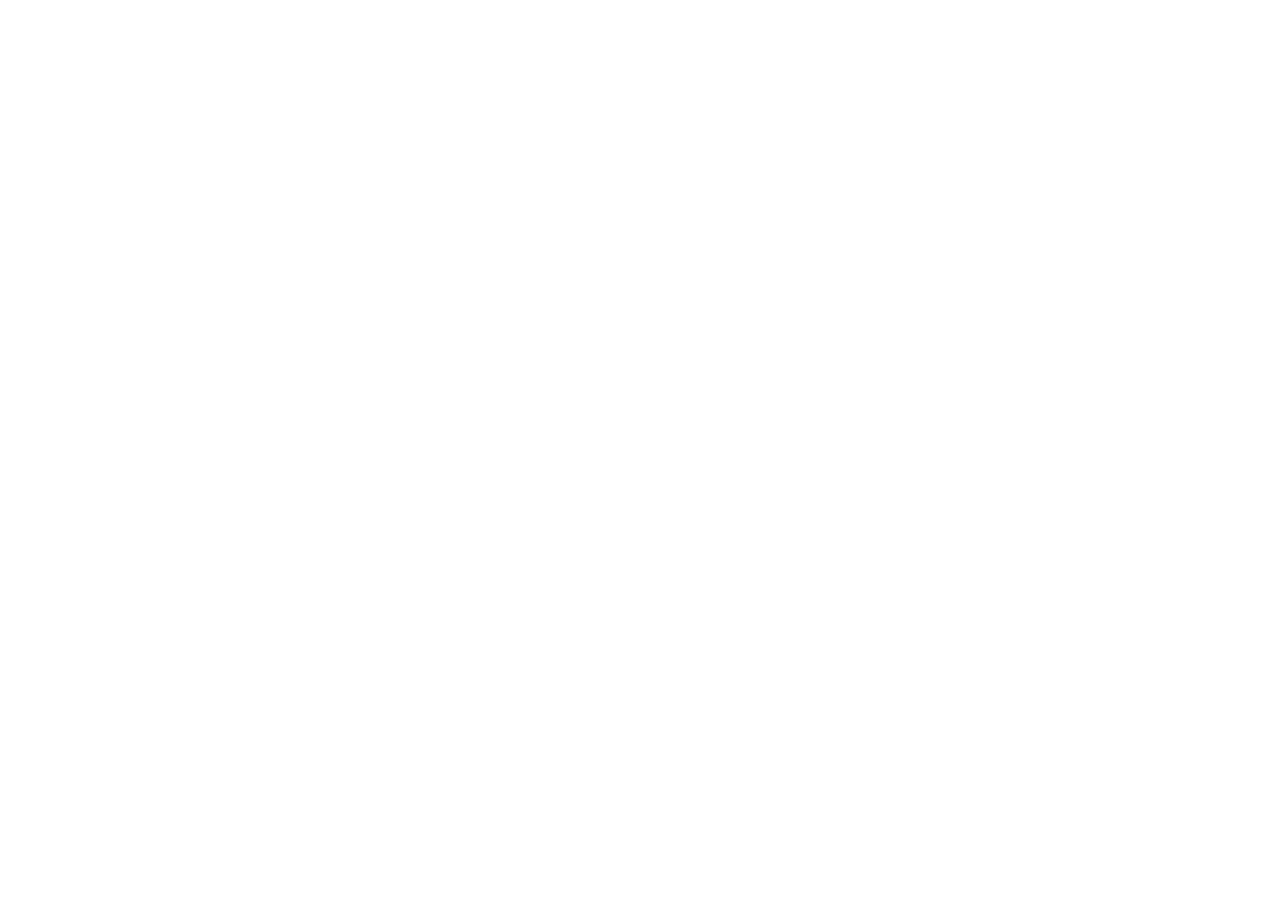
==== index.html @ 2706c294 "start_up" ====
<!DOCTYPE html>
<html lang="en" ng-app="acs">
    <head>
        <meta charset="utf-8">
        <meta name="viewport" content="width=device-width, initial-scale=1.0, maximum-scale=1.0, user-scalable=no">
        <title>AngularJS CodeIgniter Seed</title>
        <link href="//cdnjs.cloudflare.com/ajax/libs/jqueryui/1.10.0/css/smoothness/jquery-ui-1.10.0.custom.min.css" rel="stylesheet">
        <link href="//cdnjs.cloudflare.com/ajax/libs/twitter-bootstrap/3.1.1/css/bootstrap.min.css" rel="stylesheet">
        <link href="//cdnjs.cloudflare.com/ajax/libs/font-awesome/4.3.0/css/font-awesome.min.css" rel="stylesheet">
        <link href="//cdnjs.cloudflare.com/ajax/libs/ng-table/0.3.3/ng-table.min.css" rel="stylesheet">
        <link href="//cdnjs.cloudflare.com/ajax/libs/bootstrap-select/1.6.3/css/bootstrap-select.min.css" rel="stylesheet">
        <link href="//cdnjs.cloudflare.com/ajax/libs/ladda-bootstrap/0.9.4/ladda-themeless.min.css" rel="stylesheet">
        <link href="css/application.css" rel="stylesheet">
    </head>
    <body>
        <div class="container" ng-controller="root" ng-init="init()">
            <div class="navigation" ng-controller="navigation" ng-include="navigation()"></div>
            <div class="view" ng-view></div>
        </div>
        <script src="//cdnjs.cloudflare.com/ajax/libs/lodash.js/3.1.0/lodash.min.js"></script>
        <script src="//cdnjs.cloudflare.com/ajax/libs/jquery/2.0.3/jquery.min.js"></script>
        <script src="//cdnjs.cloudflare.com/ajax/libs/jqueryui/1.10.0/jquery-ui.min.js"></script>
        <script src="//cdnjs.cloudflare.com/ajax/libs/twitter-bootstrap/3.1.1/js/bootstrap.min.js"></script>
        <script src="//cdnjs.cloudflare.com/ajax/libs/store.js/1.3.14/store.min.js"></script>
        <script src="//cdnjs.cloudflare.com/ajax/libs/moment.js/2.9.0/moment.min.js"></script>
        <script src="//cdnjs.cloudflare.com/ajax/libs/odometer.js/0.4.6/odometer.min.js"></script>
        <script src="//cdnjs.cloudflare.com/ajax/libs/angular.js/1.2.16/angular.min.js"></script>
        <script src="//cdnjs.cloudflare.com/ajax/libs/angular.js/1.2.16/angular-route.min.js"></script>        
        <script src="//cdnjs.cloudflare.com/ajax/libs/angular-ui/0.4.0/angular-ui.min.js"></script>
        <script src="//cdnjs.cloudflare.com/ajax/libs/angular-ui-bootstrap/0.10.0/ui-bootstrap-tpls.min.js"></script>
        <script src="//cdnjs.cloudflare.com/ajax/libs/ng-table/0.3.3/ng-table.min.js"></script>
        <script src="//cdnjs.cloudflare.com/ajax/libs/bootstrap-select/1.6.3/js/bootstrap-select.min.js"></script>
        <script src="//cdnjs.cloudflare.com/ajax/libs/ladda-bootstrap/0.9.4/spin.min.js"></script>
        <script src="//cdnjs.cloudflare.com/ajax/libs/ladda-bootstrap/0.9.4/ladda.min.js"></script>
        <script src="locales/en-US.js"></script>
        <script src="js/application.js"></script>
        <script src="js/services.js"></script>
        <script src="js/controllers.js"></script>
        <script src="js/filters.js"></script>
        <script src="js/directives.js"></script>
    </body>
</html>
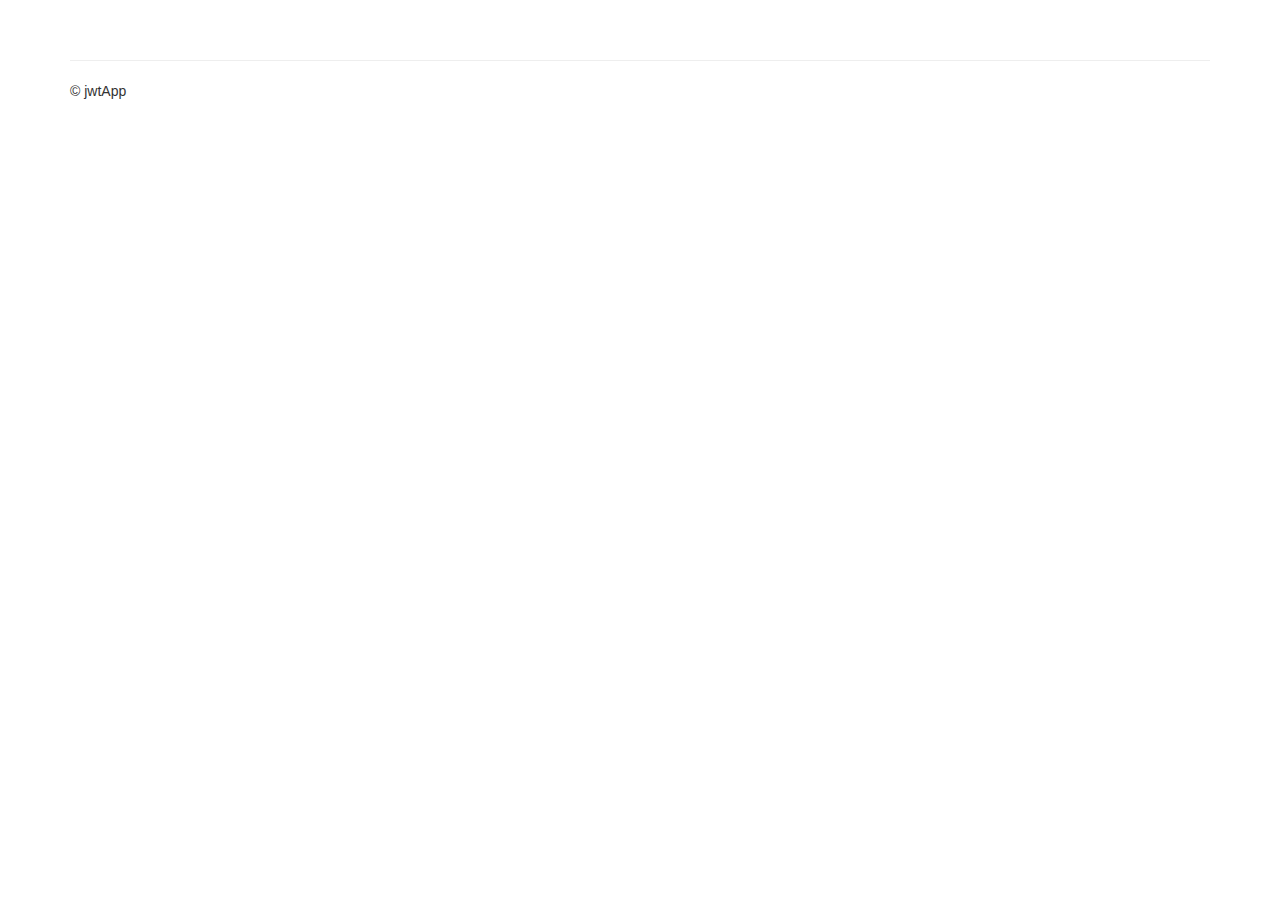
==== commit 035b9ba1: "sp call" ====
--- a/index.html
+++ b/index.html
@@ -1,42 +1,53 @@
 <!DOCTYPE html>
-<html lang="en" ng-app="acs">
-    <head>
-        <meta charset="utf-8">
-        <meta name="viewport" content="width=device-width, initial-scale=1.0, maximum-scale=1.0, user-scalable=no">
-        <title>AngularJS CodeIgniter Seed</title>
-        <link href="//cdnjs.cloudflare.com/ajax/libs/jqueryui/1.10.0/css/smoothness/jquery-ui-1.10.0.custom.min.css" rel="stylesheet">
-        <link href="//cdnjs.cloudflare.com/ajax/libs/twitter-bootstrap/3.1.1/css/bootstrap.min.css" rel="stylesheet">
-        <link href="//cdnjs.cloudflare.com/ajax/libs/font-awesome/4.3.0/css/font-awesome.min.css" rel="stylesheet">
-        <link href="//cdnjs.cloudflare.com/ajax/libs/ng-table/0.3.3/ng-table.min.css" rel="stylesheet">
-        <link href="//cdnjs.cloudflare.com/ajax/libs/bootstrap-select/1.6.3/css/bootstrap-select.min.css" rel="stylesheet">
-        <link href="//cdnjs.cloudflare.com/ajax/libs/ladda-bootstrap/0.9.4/ladda-themeless.min.css" rel="stylesheet">
-        <link href="css/application.css" rel="stylesheet">
-    </head>
-    <body>
-        <div class="container" ng-controller="root" ng-init="init()">
-            <div class="navigation" ng-controller="navigation" ng-include="navigation()"></div>
-            <div class="view" ng-view></div>
-        </div>
-        <script src="//cdnjs.cloudflare.com/ajax/libs/lodash.js/3.1.0/lodash.min.js"></script>
-        <script src="//cdnjs.cloudflare.com/ajax/libs/jquery/2.0.3/jquery.min.js"></script>
-        <script src="//cdnjs.cloudflare.com/ajax/libs/jqueryui/1.10.0/jquery-ui.min.js"></script>
-        <script src="//cdnjs.cloudflare.com/ajax/libs/twitter-bootstrap/3.1.1/js/bootstrap.min.js"></script>
-        <script src="//cdnjs.cloudflare.com/ajax/libs/store.js/1.3.14/store.min.js"></script>
-        <script src="//cdnjs.cloudflare.com/ajax/libs/moment.js/2.9.0/moment.min.js"></script>
-        <script src="//cdnjs.cloudflare.com/ajax/libs/odometer.js/0.4.6/odometer.min.js"></script>
-        <script src="//cdnjs.cloudflare.com/ajax/libs/angular.js/1.2.16/angular.min.js"></script>
-        <script src="//cdnjs.cloudflare.com/ajax/libs/angular.js/1.2.16/angular-route.min.js"></script>        
-        <script src="//cdnjs.cloudflare.com/ajax/libs/angular-ui/0.4.0/angular-ui.min.js"></script>
-        <script src="//cdnjs.cloudflare.com/ajax/libs/angular-ui-bootstrap/0.10.0/ui-bootstrap-tpls.min.js"></script>
-        <script src="//cdnjs.cloudflare.com/ajax/libs/ng-table/0.3.3/ng-table.min.js"></script>
-        <script src="//cdnjs.cloudflare.com/ajax/libs/bootstrap-select/1.6.3/js/bootstrap-select.min.js"></script>
-        <script src="//cdnjs.cloudflare.com/ajax/libs/ladda-bootstrap/0.9.4/spin.min.js"></script>
-        <script src="//cdnjs.cloudflare.com/ajax/libs/ladda-bootstrap/0.9.4/ladda.min.js"></script>
-        <script src="locales/en-US.js"></script>
-        <script src="js/application.js"></script>
-        <script src="js/services.js"></script>
-        <script src="js/controllers.js"></script>
-        <script src="js/filters.js"></script>
-        <script src="js/directives.js"></script>
-    </body>
-</html>+<html>
+<head>
+    <meta charset="utf-8" />
+	<meta name="viewport" content="width=device-width, initial-scale=1.0, maximum-scale=1.0, user-scalable=no">    
+    <meta http-equiv="cache-control" content="max-age=0" />
+    <meta http-equiv="cache-control" content="no-cache" />
+    <meta http-equiv="expires" content="0" />
+    <meta http-equiv="expires" content="Tue, 01 Jan 1980 1:00:00 GMT" />
+    <meta http-equiv="pragma" content="no-cache" />
+    <title>jwtApp</title>
+    <link href="Content/css/bootstrap.min.css" rel="stylesheet" />
+    <link href="Content/css/site.css" rel="stylesheet" />
+    <link href="Content/css/loading-bar.css" rel="stylesheet" />
+    <link href="Content/css/font-awesome.min.css" rel="stylesheet" />
+    <link href="Content/css/social-buttons.css" rel="stylesheet" />
+	<link href="Scripts/jwt_ui/jwtComponents.css" rel="stylesheet" />
+   
+
+</head>
+<body>  
+	
+    <div class="container body-content">
+        <div ui-view></div>
+      
+        <hr />
+        <footer>
+            <p>&copy; jwtApp</p>
+        </footer>
+    </div>
+
+    <!--[if lt IE 10]><script src="Scripts/typedarray.js"></script><![endif]-->
+    <script src="Scripts/lib/traceur.js"></script>
+    <script src="Scripts/lib/jquery.min.js"></script>   
+
+    <script src="Scripts/lib/angular.min.js"></script>
+    <script src="Scripts/lib/angular-animate.min.js"></script>
+    <script src="Scripts/lib/angular-resource.min.js"></script>    
+    <script src="Scripts/lib/angular-ui-router.min.js"></script> 
+        
+    <script type="module" src="Scripts/appStarter.js"></script>
+
+    <script src="Scripts/lib/angular-local-storage.min.js"></script>
+    <script src="Scripts/lib/loading-bar.min.js"></script>    
+	<script src="Scripts/lib/jquery.sparkline.js"></script> 
+	<script src="Scripts/lib/bootstrap.min.js"></script> 
+
+   <script src="Scripts/lib/react.min.js"></script>
+   <script src="Scripts/lib/d3.min.js"></script>
+   
+   <script src="Scripts/lib/jquery.form.js"></script>
+</body>
+</html>
--- a/Content/css/site.css
+++ b/Content/css/site.css
@@ -0,0 +1,88 @@
+﻿@import '../components.css';
+html {
+    position: relative;
+    min-height: 100%;
+}
+
+body {
+    /* Margin bottom by footer height */
+    margin-bottom: 60px;
+      padding-top: 40px;
+  xpadding-bottom: 10px;
+}
+
+
+
+#footer {
+    position: absolute;
+    bottom: 0;
+    width: 100%;
+    /* Set the fixed height of the footer here */
+    height: 60px;
+    background-color: #f5f5f5;
+}
+
+.text-muted {
+    margin: 20px 0;
+}
+
+.form-login {
+    max-width: 330px;
+    padding: 0px 15px 5px 15px;
+    margin: 0 auto;
+}
+
+    .form-login .form-login-heading {
+        margin-bottom: 10px;
+    }
+
+    .form-login .form-control {
+        position: relative;
+        height: auto;
+        -webkit-box-sizing: border-box;
+        -moz-box-sizing: border-box;
+        box-sizing: border-box;
+        padding: 10px;
+        font-size: 16px;
+    }
+
+        .form-login .form-control:focus {
+            z-index: 2;
+        }
+
+    .form-login input[type="password"] {
+        margin-top:5px;
+        margin-bottom: 5px;
+        border-top-left-radius: 0;
+        border-top-right-radius: 0;
+    }
+  .overlay {
+  position: fixed;
+  top: 0;
+  left: 0;
+  height: 100%;
+  width: 100%;
+  z-index: 1000;
+  display:none;
+  background-color: rgba(0,0,0,0.01);
+}
+.jwt-spinner {
+    /* some styles to position the modal at the center of the page */
+    position: fixed;
+    top: 50%;
+    left: 50%;
+    width: 200px;
+    line-height: 100px;
+    height: 100px;
+    margin-left: -150px;
+    margin-top: -100px;   
+    text-align: center;   
+    z-index: 1001;
+    background-color:silver;
+}
+ .form-horizontal .control-label{
+        padding-top: 7px;
+    }
+ .not-auth{
+     margin-top:10px;
+ }--- a/Content/css/loading-bar.css
+++ b/Content/css/loading-bar.css
@@ -0,0 +1,108 @@
+/*! 
+ * angular-loading-bar v0.3.0
+ * https://chieffancypants.github.io/angular-loading-bar
+ * Copyright (c) 2014 Wes Cruver
+ * License: MIT
+ */
+
+/* Make clicks pass-through */
+#loading-bar,
+#loading-bar-spinner {
+  pointer-events: none;
+  -webkit-pointer-events: none;
+  -webkit-transition: 350ms linear all;
+  -moz-transition: 350ms linear all;
+  -o-transition: 350ms linear all;
+  transition: 350ms linear all; 
+}
+
+#loading-bar.ng-enter,
+#loading-bar.ng-leave.ng-leave-active,
+#loading-bar-spinner.ng-enter,
+#loading-bar-spinner.ng-leave.ng-leave-active {
+  opacity: 0;
+}
+
+#loading-bar.ng-enter.ng-enter-active,
+#loading-bar.ng-leave,
+#loading-bar-spinner.ng-enter.ng-enter-active,
+#loading-bar-spinner.ng-leave {
+  opacity: 1;
+}
+
+#loading-bar .bar {
+  -webkit-transition: width 350ms;
+  -moz-transition: width 350ms;
+  -o-transition: width 350ms;
+  transition: width 350ms;
+
+  background: #4e4a4a;
+  position: fixed;
+  z-index: 2000;
+  top: 0;
+  left: 0;
+  width: 100%;
+  height: 4px;
+}
+
+/* Fancy blur effect */
+#loading-bar .peg {
+  display: block;
+  position: absolute;
+  right: 0px;
+  width: 100px;
+  height: 100%;
+  box-shadow: 0 0 10px #4e4a4a, 0 0 5px #4e4a4a;
+  opacity: 1.0;
+
+  -webkit-transform: rotate(3deg) translate(0px, -4px);
+  -moz-transform: rotate(3deg) translate(0px, -4px);
+  -ms-transform: rotate(3deg) translate(0px, -4px);
+  -o-transform: rotate(3deg) translate(0px, -4px);
+  transform: rotate(3deg) translate(0px, -4px);
+}
+
+#loading-bar-spinner {
+  display: block;
+  position: fixed;
+  z-index: 100;
+  top: 10px;
+  left: 10px;
+}
+
+#loading-bar-spinner .spinner-icon {
+  width: 14px;
+  height: 14px;
+
+  border:  solid 2px transparent;
+  border-top-color:  #4e4a4a;
+  border-left-color: #4e4a4a;
+  border-radius: 10px;
+
+  -webkit-animation: loading-bar-spinner 400ms linear infinite;
+  -moz-animation:    loading-bar-spinner 400ms linear infinite;
+  -ms-animation:     loading-bar-spinner 400ms linear infinite;
+  -o-animation:      loading-bar-spinner 400ms linear infinite;
+  animation:         loading-bar-spinner 400ms linear infinite;
+}
+
+@-webkit-keyframes loading-bar-spinner {
+  0%   { -webkit-transform: rotate(0deg);   transform: rotate(0deg); }
+  100% { -webkit-transform: rotate(360deg); transform: rotate(360deg); }
+}
+@-moz-keyframes loading-bar-spinner {
+  0%   { -moz-transform: rotate(0deg);   transform: rotate(0deg); }
+  100% { -moz-transform: rotate(360deg); transform: rotate(360deg); }
+}
+@-o-keyframes loading-bar-spinner {
+  0%   { -o-transform: rotate(0deg);   transform: rotate(0deg); }
+  100% { -o-transform: rotate(360deg); transform: rotate(360deg); }
+}
+@-ms-keyframes loading-bar-spinner {
+  0%   { -ms-transform: rotate(0deg);   transform: rotate(0deg); }
+  100% { -ms-transform: rotate(360deg); transform: rotate(360deg); }
+}
+@keyframes loading-bar-spinner {
+  0%   { transform: rotate(0deg);   transform: rotate(0deg); }
+  100% { transform: rotate(360deg); transform: rotate(360deg); }
+}
--- a/Content/css/social-buttons.css
+++ b/Content/css/social-buttons.css
@@ -0,0 +1,700 @@
+/*!
+ * Social Buttons for Twitter Bootstrap v1.0.0
+ *
+ * Copyright 2013 Adam Neumann
+ * Licensed under the Apache License v2.0
+ * http://www.apache.org/licenses/LICENSE-2.0
+ */
+
+.btn-facebook {
+  color: #ffffff;
+  text-shadow: 0 -1px 0 rgba(0, 0, 0, 0.25);
+  background-color: #2b4b90;
+  *background-color: #133783;
+  background-image: -moz-linear-gradient(top, #3b5998, #133783);
+  background-image: -webkit-gradient(linear, 0 0, 0 100%, from(#3b5998), to(#133783));
+  background-image: -webkit-linear-gradient(top, #3b5998, #133783);
+  background-image: -o-linear-gradient(top, #3b5998, #133783);
+  background-image: linear-gradient(to bottom, #3b5998, #133783);
+  background-repeat: repeat-x;
+  border-color: #133783 #133783 #091b40;
+  border-color: rgba(0, 0, 0, 0.1) rgba(0, 0, 0, 0.1) rgba(0, 0, 0, 0.25);
+  filter: progid:DXImageTransform.Microsoft.gradient(startColorstr='#ff3b5998', endColorstr='#ff133783', GradientType=0);
+  filter: progid:DXImageTransform.Microsoft.gradient(enabled=false);
+}
+
+.btn-facebook:hover,
+.btn-facebook:focus,
+.btn-facebook:active,
+.btn-facebook.active,
+.btn-facebook.disabled,
+.btn-facebook[disabled] {
+  color: #ffffff;
+  background-color: #133783;
+  *background-color: #102e6d;
+}
+
+.btn-facebook:active,
+.btn-facebook.active {
+  background-color: #0d2456 \9;
+}
+
+.btn-twitter {
+  color: #ffffff;
+  text-shadow: 0 -1px 0 rgba(0, 0, 0, 0.25);
+  background-color: #1c95d0;
+  *background-color: #0271bf;
+  background-image: -moz-linear-gradient(top, #2daddc, #0271bf);
+  background-image: -webkit-gradient(linear, 0 0, 0 100%, from(#2daddc), to(#0271bf));
+  background-image: -webkit-linear-gradient(top, #2daddc, #0271bf);
+  background-image: -o-linear-gradient(top, #2daddc, #0271bf);
+  background-image: linear-gradient(to bottom, #2daddc, #0271bf);
+  background-repeat: repeat-x;
+  border-color: #0271bf #0271bf #014473;
+  border-color: rgba(0, 0, 0, 0.1) rgba(0, 0, 0, 0.1) rgba(0, 0, 0, 0.25);
+  filter: progid:DXImageTransform.Microsoft.gradient(startColorstr='#ff2daddc', endColorstr='#ff0271bf', GradientType=0);
+  filter: progid:DXImageTransform.Microsoft.gradient(enabled=false);
+}
+
+.btn-twitter:hover,
+.btn-twitter:focus,
+.btn-twitter:active,
+.btn-twitter.active,
+.btn-twitter.disabled,
+.btn-twitter[disabled] {
+  color: #ffffff;
+  background-color: #0271bf;
+  *background-color: #0262a6;
+}
+
+.btn-twitter:active,
+.btn-twitter.active {
+  background-color: #01538d \9;
+}
+
+.btn-github {
+  color: #000000;
+  text-shadow: 0 0.7px 0 rgba(0, 0, 0, 0.1);
+  background-color: #f2f2f2;
+  *background-color: #e6e6e6;
+  background-image: -moz-linear-gradient(top, #fafafa, #e6e6e6);
+  background-image: -webkit-gradient(linear, 0 0, 0 100%, from(#fafafa), to(#e6e6e6));
+  background-image: -webkit-linear-gradient(top, #fafafa, #e6e6e6);
+  background-image: -o-linear-gradient(top, #fafafa, #e6e6e6);
+  background-image: linear-gradient(to bottom, #fafafa, #e6e6e6);
+  background-repeat: repeat-x;
+  border-color: #e6e6e6 #e6e6e6 #c0c0c0;
+  border-color: rgba(0, 0, 0, 0.1) rgba(0, 0, 0, 0.1) rgba(0, 0, 0, 0.25);
+  filter: progid:DXImageTransform.Microsoft.gradient(startColorstr='#fffafafa', endColorstr='#ffe6e6e6', GradientType=0);
+  filter: progid:DXImageTransform.Microsoft.gradient(enabled=false);
+}
+
+.btn-github:hover,
+.btn-github:focus,
+.btn-github:active,
+.btn-github.active,
+.btn-github.disabled,
+.btn-github[disabled] {
+  color: #000000;
+  background-color: #e6e6e6;
+  *background-color: #d9d9d9;
+}
+
+.btn-github:active,
+.btn-github.active {
+  background-color: #cdcdcd \9;
+}
+
+.btn-pinterest {
+  color: #ffffff;
+  text-shadow: 0 -1px 0 rgba(0, 0, 0, 0.25);
+  background-color: #c51e25;
+  *background-color: #ab171e;
+  background-image: -moz-linear-gradient(top, #d62229, #ab171e);
+  background-image: -webkit-gradient(linear, 0 0, 0 100%, from(#d62229), to(#ab171e));
+  background-image: -webkit-linear-gradient(top, #d62229, #ab171e);
+  background-image: -o-linear-gradient(top, #d62229, #ab171e);
+  background-image: linear-gradient(to bottom, #d62229, #ab171e);
+  background-repeat: repeat-x;
+  border-color: #ab171e #ab171e #680e12;
+  border-color: rgba(0, 0, 0, 0.1) rgba(0, 0, 0, 0.1) rgba(0, 0, 0, 0.25);
+  filter: progid:DXImageTransform.Microsoft.gradient(startColorstr='#ffd62229', endColorstr='#ffab171e', GradientType=0);
+  filter: progid:DXImageTransform.Microsoft.gradient(enabled=false);
+}
+
+.btn-pinterest:hover,
+.btn-pinterest:focus,
+.btn-pinterest:active,
+.btn-pinterest.active,
+.btn-pinterest.disabled,
+.btn-pinterest[disabled] {
+  color: #ffffff;
+  background-color: #ab171e;
+  *background-color: #95141a;
+}
+
+.btn-pinterest:active,
+.btn-pinterest.active {
+  background-color: #7e1116 \9;
+}
+
+.btn-linkedin {
+  color: #ffffff;
+  text-shadow: 0 -1px 0 rgba(0, 0, 0, 0.25);
+  background-color: #60a9ce;
+  *background-color: #4393bb;
+  background-image: -moz-linear-gradient(top, #73b8db, #4393bb);
+  background-image: -webkit-gradient(linear, 0 0, 0 100%, from(#73b8db), to(#4393bb));
+  background-image: -webkit-linear-gradient(top, #73b8db, #4393bb);
+  background-image: -o-linear-gradient(top, #73b8db, #4393bb);
+  background-image: linear-gradient(to bottom, #73b8db, #4393bb);
+  background-repeat: repeat-x;
+  border-color: #4393bb #4393bb #2f6783;
+  border-color: rgba(0, 0, 0, 0.1) rgba(0, 0, 0, 0.1) rgba(0, 0, 0, 0.25);
+  filter: progid:DXImageTransform.Microsoft.gradient(startColorstr='#ff73b8db', endColorstr='#ff4393bb', GradientType=0);
+  filter: progid:DXImageTransform.Microsoft.gradient(enabled=false);
+}
+
+.btn-linkedin:hover,
+.btn-linkedin:focus,
+.btn-linkedin:active,
+.btn-linkedin.active,
+.btn-linkedin.disabled,
+.btn-linkedin[disabled] {
+  color: #ffffff;
+  background-color: #4393bb;
+  *background-color: #3c84a8;
+}
+
+.btn-linkedin:active,
+.btn-linkedin.active {
+  background-color: #367595 \9;
+}
+
+.btn-google-plus {
+  color: #ffffff;
+  text-shadow: 0 -1px 0 rgba(0, 0, 0, 0.25);
+  background-color: #d34332;
+  *background-color: #c53727;
+  background-image: -moz-linear-gradient(top, #dd4b39, #c53727);
+  background-image: -webkit-gradient(linear, 0 0, 0 100%, from(#dd4b39), to(#c53727));
+  background-image: -webkit-linear-gradient(top, #dd4b39, #c53727);
+  background-image: -o-linear-gradient(top, #dd4b39, #c53727);
+  background-image: linear-gradient(to bottom, #dd4b39, #c53727);
+  background-repeat: repeat-x;
+  border-color: #c53727 #c53727 #85251a;
+  border-color: rgba(0, 0, 0, 0.1) rgba(0, 0, 0, 0.1) rgba(0, 0, 0, 0.25);
+  filter: progid:DXImageTransform.Microsoft.gradient(startColorstr='#ffdd4b39', endColorstr='#ffc53727', GradientType=0);
+  filter: progid:DXImageTransform.Microsoft.gradient(enabled=false);
+}
+
+.btn-google-plus:hover,
+.btn-google-plus:focus,
+.btn-google-plus:active,
+.btn-google-plus.active,
+.btn-google-plus.disabled,
+.btn-google-plus[disabled] {
+  color: #ffffff;
+  background-color: #c53727;
+  *background-color: #b03123;
+}
+
+.btn-google-plus:active,
+.btn-google-plus.active {
+  background-color: #9a2b1f \9;
+}
+
+.btn-instagram {
+  color: #ffffff;
+  text-shadow: 0 -1px 0 rgba(0, 0, 0, 0.25);
+  background-color: #5c88ab;
+  *background-color: #3f729b;
+  background-image: -moz-linear-gradient(top, #6f97b6, #3f729b);
+  background-image: -webkit-gradient(linear, 0 0, 0 100%, from(#6f97b6), to(#3f729b));
+  background-image: -webkit-linear-gradient(top, #6f97b6, #3f729b);
+  background-image: -o-linear-gradient(top, #6f97b6, #3f729b);
+  background-image: linear-gradient(to bottom, #6f97b6, #3f729b);
+  background-repeat: repeat-x;
+  border-color: #3f729b #3f729b #294a65;
+  border-color: rgba(0, 0, 0, 0.1) rgba(0, 0, 0, 0.1) rgba(0, 0, 0, 0.25);
+  filter: progid:DXImageTransform.Microsoft.gradient(startColorstr='#ff6f97b6', endColorstr='#ff3f729b', GradientType=0);
+  filter: progid:DXImageTransform.Microsoft.gradient(enabled=false);
+}
+
+.btn-instagram:hover,
+.btn-instagram:focus,
+.btn-instagram:active,
+.btn-instagram.active,
+.btn-instagram.disabled,
+.btn-instagram[disabled] {
+  color: #ffffff;
+  background-color: #3f729b;
+  *background-color: #386589;
+}
+
+.btn-instagram:active,
+.btn-instagram.active {
+  background-color: #305777 \9;
+}
+
+.btn-dropbox {
+  color: #ffffff;
+  text-shadow: 0 -1px 0 rgba(0, 0, 0, 0.25);
+  background-color: #2e95e0;
+  *background-color: #2181cf;
+  background-image: -moz-linear-gradient(top, #37a3eb, #2181cf);
+  background-image: -webkit-gradient(linear, 0 0, 0 100%, from(#37a3eb), to(#2181cf));
+  background-image: -webkit-linear-gradient(top, #37a3eb, #2181cf);
+  background-image: -o-linear-gradient(top, #37a3eb, #2181cf);
+  background-image: linear-gradient(to bottom, #37a3eb, #2181cf);
+  background-repeat: repeat-x;
+  border-color: #2181cf #2181cf #16588d;
+  border-color: rgba(0, 0, 0, 0.1) rgba(0, 0, 0, 0.1) rgba(0, 0, 0, 0.25);
+  filter: progid:DXImageTransform.Microsoft.gradient(startColorstr='#ff37a3eb', endColorstr='#ff2181cf', GradientType=0);
+  filter: progid:DXImageTransform.Microsoft.gradient(enabled=false);
+}
+
+.btn-dropbox:hover,
+.btn-dropbox:focus,
+.btn-dropbox:active,
+.btn-dropbox.active,
+.btn-dropbox.disabled,
+.btn-dropbox[disabled] {
+  color: #ffffff;
+  background-color: #2181cf;
+  *background-color: #1d73b9;
+}
+
+.btn-dropbox:active,
+.btn-dropbox.active {
+  background-color: #1a66a3 \9;
+}
+
+.btn-bitbucket {
+  color: #ffffff;
+  text-shadow: 0 -1px 0 rgba(0, 0, 0, 0.25);
+  background-color: #285991;
+  *background-color: #205081;
+  background-image: -moz-linear-gradient(top, #2d5f9c, #205081);
+  background-image: -webkit-gradient(linear, 0 0, 0 100%, from(#2d5f9c), to(#205081));
+  background-image: -webkit-linear-gradient(top, #2d5f9c, #205081);
+  background-image: -o-linear-gradient(top, #2d5f9c, #205081);
+  background-image: linear-gradient(to bottom, #2d5f9c, #205081);
+  background-repeat: repeat-x;
+  border-color: #205081 #205081 #112a44;
+  border-color: rgba(0, 0, 0, 0.1) rgba(0, 0, 0, 0.1) rgba(0, 0, 0, 0.25);
+  filter: progid:DXImageTransform.Microsoft.gradient(startColorstr='#ff2d5f9c', endColorstr='#ff205081', GradientType=0);
+  filter: progid:DXImageTransform.Microsoft.gradient(enabled=false);
+}
+
+.btn-bitbucket:hover,
+.btn-bitbucket:focus,
+.btn-bitbucket:active,
+.btn-bitbucket.active,
+.btn-bitbucket.disabled,
+.btn-bitbucket[disabled] {
+  color: #ffffff;
+  background-color: #205081;
+  *background-color: #1b436d;
+}
+
+.btn-bitbucket:active,
+.btn-bitbucket.active {
+  background-color: #163758 \9;
+}
+
+.btn-dribbble {
+  color: #ffffff;
+  text-shadow: 0 -1px 0 rgba(0, 0, 0, 0.25);
+  background-color: #de447f;
+  *background-color: #cb396f;
+  background-image: -moz-linear-gradient(top, #ea4c89, #cb396f);
+  background-image: -webkit-gradient(linear, 0 0, 0 100%, from(#ea4c89), to(#cb396f));
+  background-image: -webkit-linear-gradient(top, #ea4c89, #cb396f);
+  background-image: -o-linear-gradient(top, #ea4c89, #cb396f);
+  background-image: linear-gradient(to bottom, #ea4c89, #cb396f);
+  background-repeat: repeat-x;
+  border-color: #cb396f #cb396f #91264e;
+  border-color: rgba(0, 0, 0, 0.1) rgba(0, 0, 0, 0.1) rgba(0, 0, 0, 0.25);
+  filter: progid:DXImageTransform.Microsoft.gradient(startColorstr='#ffea4c89', endColorstr='#ffcb396f', GradientType=0);
+  filter: progid:DXImageTransform.Microsoft.gradient(enabled=false);
+}
+
+.btn-dribbble:hover,
+.btn-dribbble:focus,
+.btn-dribbble:active,
+.btn-dribbble.active,
+.btn-dribbble.disabled,
+.btn-dribbble[disabled] {
+  color: #ffffff;
+  background-color: #cb396f;
+  *background-color: #ba3163;
+}
+
+.btn-dribbble:active,
+.btn-dribbble.active {
+  background-color: #a62b59 \9;
+}
+
+.btn-flickr {
+  color: #ffffff;
+  text-shadow: 0 -1px 0 rgba(0, 0, 0, 0.25);
+  background-color: #f63198;
+  *background-color: #ff0084;
+  background-image: -moz-linear-gradient(top, #f051a5, #ff0084);
+  background-image: -webkit-gradient(linear, 0 0, 0 100%, from(#f051a5), to(#ff0084));
+  background-image: -webkit-linear-gradient(top, #f051a5, #ff0084);
+  background-image: -o-linear-gradient(top, #f051a5, #ff0084);
+  background-image: linear-gradient(to bottom, #f051a5, #ff0084);
+  background-repeat: repeat-x;
+  border-color: #ff0084 #ff0084 #b3005c;
+  border-color: rgba(0, 0, 0, 0.1) rgba(0, 0, 0, 0.1) rgba(0, 0, 0, 0.25);
+  filter: progid:DXImageTransform.Microsoft.gradient(startColorstr='#fff051a5', endColorstr='#ffff0084', GradientType=0);
+  filter: progid:DXImageTransform.Microsoft.gradient(enabled=false);
+}
+
+.btn-flickr:hover,
+.btn-flickr:focus,
+.btn-flickr:active,
+.btn-flickr.active,
+.btn-flickr.disabled,
+.btn-flickr[disabled] {
+  color: #ffffff;
+  background-color: #ff0084;
+  *background-color: #e60077;
+}
+
+.btn-flickr:active,
+.btn-flickr.active {
+  background-color: #cc006a \9;
+}
+
+.btn-foursquare {
+  color: #ffffff;
+  text-shadow: 0 -1px 0 rgba(0, 0, 0, 0.25);
+  background-color: #079dcd;
+  *background-color: #0072b1;
+  background-image: -moz-linear-gradient(top, #0cbadf, #0072b1);
+  background-image: -webkit-gradient(linear, 0 0, 0 100%, from(#0cbadf), to(#0072b1));
+  background-image: -webkit-linear-gradient(top, #0cbadf, #0072b1);
+  background-image: -o-linear-gradient(top, #0cbadf, #0072b1);
+  background-image: linear-gradient(to bottom, #0cbadf, #0072b1);
+  background-repeat: repeat-x;
+  border-color: #0072b1 #0072b1 #004165;
+  border-color: rgba(0, 0, 0, 0.1) rgba(0, 0, 0, 0.1) rgba(0, 0, 0, 0.25);
+  filter: progid:DXImageTransform.Microsoft.gradient(startColorstr='#ff0cbadf', endColorstr='#ff0072b1', GradientType=0);
+  filter: progid:DXImageTransform.Microsoft.gradient(enabled=false);
+}
+
+.btn-foursquare:hover,
+.btn-foursquare:focus,
+.btn-foursquare:active,
+.btn-foursquare.active,
+.btn-foursquare.disabled,
+.btn-foursquare[disabled] {
+  color: #ffffff;
+  background-color: #0072b1;
+  *background-color: #006298;
+}
+
+.btn-foursquare:active,
+.btn-foursquare.active {
+  background-color: #00517e \9;
+}
+
+.btn-renren {
+  color: #ffffff;
+  text-shadow: 0 -1px 0 rgba(0, 0, 0, 0.25);
+  background-color: #3773ab;
+  *background-color: #33669a;
+  background-image: -moz-linear-gradient(top, #397cb6, #33669a);
+  background-image: -webkit-gradient(linear, 0 0, 0 100%, from(#397cb6), to(#33669a));
+  background-image: -webkit-linear-gradient(top, #397cb6, #33669a);
+  background-image: -o-linear-gradient(top, #397cb6, #33669a);
+  background-image: linear-gradient(to bottom, #397cb6, #33669a);
+  background-repeat: repeat-x;
+  border-color: #33669a #33669a #204061;
+  border-color: rgba(0, 0, 0, 0.1) rgba(0, 0, 0, 0.1) rgba(0, 0, 0, 0.25);
+  filter: progid:DXImageTransform.Microsoft.gradient(startColorstr='#ff397cb6', endColorstr='#ff33669a', GradientType=0);
+  filter: progid:DXImageTransform.Microsoft.gradient(enabled=false);
+}
+
+.btn-renren:hover,
+.btn-renren:focus,
+.btn-renren:active,
+.btn-renren.active,
+.btn-renren.disabled,
+.btn-renren[disabled] {
+  color: #ffffff;
+  background-color: #33669a;
+  *background-color: #2d5987;
+}
+
+.btn-renren:active,
+.btn-renren.active {
+  background-color: #264d74 \9;
+}
+
+.btn-skype {
+  color: #ffffff;
+  text-shadow: 0 -1px 0 rgba(0, 0, 0, 0.25);
+  background-color: #43bbe8;
+  *background-color: #00aff0;
+  background-image: -moz-linear-gradient(top, #70c3e2, #00aff0);
+  background-image: -webkit-gradient(linear, 0 0, 0 100%, from(#70c3e2), to(#00aff0));
+  background-image: -webkit-linear-gradient(top, #70c3e2, #00aff0);
+  background-image: -o-linear-gradient(top, #70c3e2, #00aff0);
+  background-image: linear-gradient(to bottom, #70c3e2, #00aff0);
+  background-repeat: repeat-x;
+  border-color: #00aff0 #00aff0 #0077a3;
+  border-color: rgba(0, 0, 0, 0.1) rgba(0, 0, 0, 0.1) rgba(0, 0, 0, 0.25);
+  filter: progid:DXImageTransform.Microsoft.gradient(startColorstr='#ff70c3e2', endColorstr='#ff00aff0', GradientType=0);
+  filter: progid:DXImageTransform.Microsoft.gradient(enabled=false);
+}
+
+.btn-skype:hover,
+.btn-skype:focus,
+.btn-skype:active,
+.btn-skype.active,
+.btn-skype.disabled,
+.btn-skype[disabled] {
+  color: #ffffff;
+  background-color: #00aff0;
+  *background-color: #009cd7;
+}
+
+.btn-skype:active,
+.btn-skype.active {
+  background-color: #008abd \9;
+}
+
+.btn-stackexchange {
+  color: #ffffff;
+  text-shadow: 0 -1px 0 rgba(0, 0, 0, 0.25);
+  background-color: #3a70b0;
+  *background-color: #185397;
+  background-image: -moz-linear-gradient(top, #5184c1, #185397);
+  background-image: -webkit-gradient(linear, 0 0, 0 100%, from(#5184c1), to(#185397));
+  background-image: -webkit-linear-gradient(top, #5184c1, #185397);
+  background-image: -o-linear-gradient(top, #5184c1, #185397);
+  background-image: linear-gradient(to bottom, #5184c1, #185397);
+  background-repeat: repeat-x;
+  border-color: #185397 #185397 #0e2f55;
+  border-color: rgba(0, 0, 0, 0.1) rgba(0, 0, 0, 0.1) rgba(0, 0, 0, 0.25);
+  filter: progid:DXImageTransform.Microsoft.gradient(startColorstr='#ff5184c1', endColorstr='#ff185397', GradientType=0);
+  filter: progid:DXImageTransform.Microsoft.gradient(enabled=false);
+}
+
+.btn-stackexchange:hover,
+.btn-stackexchange:focus,
+.btn-stackexchange:active,
+.btn-stackexchange.active,
+.btn-stackexchange.disabled,
+.btn-stackexchange[disabled] {
+  color: #ffffff;
+  background-color: #185397;
+  *background-color: #154781;
+}
+
+.btn-stackexchange:active,
+.btn-stackexchange.active {
+  background-color: #113b6b \9;
+}
+
+.btn-trello {
+  color: #ffffff;
+  text-shadow: 0 -1px 0 rgba(0, 0, 0, 0.25);
+  background-color: #438ab4;
+  *background-color: #27709b;
+  background-image: -moz-linear-gradient(top, #569cc4, #27709b);
+  background-image: -webkit-gradient(linear, 0 0, 0 100%, from(#569cc4), to(#27709b));
+  background-image: -webkit-linear-gradient(top, #569cc4, #27709b);
+  background-image: -o-linear-gradient(top, #569cc4, #27709b);
+  background-image: linear-gradient(to bottom, #569cc4, #27709b);
+  background-repeat: repeat-x;
+  border-color: #27709b #27709b #18445e;
+  border-color: rgba(0, 0, 0, 0.1) rgba(0, 0, 0, 0.1) rgba(0, 0, 0, 0.25);
+  filter: progid:DXImageTransform.Microsoft.gradient(startColorstr='#ff569cc4', endColorstr='#ff27709b', GradientType=0);
+  filter: progid:DXImageTransform.Microsoft.gradient(enabled=false);
+}
+
+.btn-trello:hover,
+.btn-trello:focus,
+.btn-trello:active,
+.btn-trello.active,
+.btn-trello.disabled,
+.btn-trello[disabled] {
+  color: #ffffff;
+  background-color: #27709b;
+  *background-color: #226187;
+}
+
+.btn-trello:active,
+.btn-trello.active {
+  background-color: #1d5372 \9;
+}
+
+.btn-tumblr {
+  color: #ffffff;
+  text-shadow: 0 -1px 0 rgba(0, 0, 0, 0.25);
+  background-color: #34526e;
+  *background-color: #2a4763;
+  background-image: -moz-linear-gradient(top, #3a5976, #2a4763);
+  background-image: -webkit-gradient(linear, 0 0, 0 100%, from(#3a5976), to(#2a4763));
+  background-image: -webkit-linear-gradient(top, #3a5976, #2a4763);
+  background-image: -o-linear-gradient(top, #3a5976, #2a4763);
+  background-image: linear-gradient(to bottom, #3a5976, #2a4763);
+  background-repeat: repeat-x;
+  border-color: #2a4763 #2a4763 #13202d;
+  border-color: rgba(0, 0, 0, 0.1) rgba(0, 0, 0, 0.1) rgba(0, 0, 0, 0.25);
+  filter: progid:DXImageTransform.Microsoft.gradient(startColorstr='#ff3a5976', endColorstr='#ff2a4763', GradientType=0);
+  filter: progid:DXImageTransform.Microsoft.gradient(enabled=false);
+}
+
+.btn-tumblr:hover,
+.btn-tumblr:focus,
+.btn-tumblr:active,
+.btn-tumblr.active,
+.btn-tumblr.disabled,
+.btn-tumblr[disabled] {
+  color: #ffffff;
+  background-color: #2a4763;
+  *background-color: #223a51;
+}
+
+.btn-tumblr:active,
+.btn-tumblr.active {
+  background-color: #1b2d3f \9;
+}
+
+.btn-vk {
+  color: #ffffff;
+  text-shadow: 0 -1px 0 rgba(0, 0, 0, 0.25);
+  background-color: #50739a;
+  *background-color: #426187;
+  background-image: -moz-linear-gradient(top, #5a7fa6, #426187);
+  background-image: -webkit-gradient(linear, 0 0, 0 100%, from(#5a7fa6), to(#426187));
+  background-image: -webkit-linear-gradient(top, #5a7fa6, #426187);
+  background-image: -o-linear-gradient(top, #5a7fa6, #426187);
+  background-image: linear-gradient(to bottom, #5a7fa6, #426187);
+  background-repeat: repeat-x;
+  border-color: #426187 #426187 #293c54;
+  border-color: rgba(0, 0, 0, 0.1) rgba(0, 0, 0, 0.1) rgba(0, 0, 0, 0.25);
+  filter: progid:DXImageTransform.Microsoft.gradient(startColorstr='#ff5a7fa6', endColorstr='#ff426187', GradientType=0);
+  filter: progid:DXImageTransform.Microsoft.gradient(enabled=false);
+}
+
+.btn-vk:hover,
+.btn-vk:focus,
+.btn-vk:active,
+.btn-vk.active,
+.btn-vk.disabled,
+.btn-vk[disabled] {
+  color: #ffffff;
+  background-color: #426187;
+  *background-color: #3a5576;
+}
+
+.btn-vk:active,
+.btn-vk.active {
+  background-color: #314865 \9;
+}
+
+.btn-weibo {
+  color: #ffffff;
+  text-shadow: 0 -1px 0 rgba(0, 0, 0, 0.25);
+  background-color: #f14f4f;
+  *background-color: #e64141;
+  background-image: -moz-linear-gradient(top, #f85959, #e64141);
+  background-image: -webkit-gradient(linear, 0 0, 0 100%, from(#f85959), to(#e64141));
+  background-image: -webkit-linear-gradient(top, #f85959, #e64141);
+  background-image: -o-linear-gradient(top, #f85959, #e64141);
+  background-image: linear-gradient(to bottom, #f85959, #e64141);
+  background-repeat: repeat-x;
+  border-color: #e64141 #e64141 #c11919;
+  border-color: rgba(0, 0, 0, 0.1) rgba(0, 0, 0, 0.1) rgba(0, 0, 0, 0.25);
+  filter: progid:DXImageTransform.Microsoft.gradient(startColorstr='#fff85959', endColorstr='#ffe64141', GradientType=0);
+  filter: progid:DXImageTransform.Microsoft.gradient(enabled=false);
+}
+
+.btn-weibo:hover,
+.btn-weibo:focus,
+.btn-weibo:active,
+.btn-weibo.active,
+.btn-weibo.disabled,
+.btn-weibo[disabled] {
+  color: #ffffff;
+  background-color: #e64141;
+  *background-color: #e32a2a;
+}
+
+.btn-weibo:active,
+.btn-weibo.active {
+  background-color: #d81c1c \9;
+}
+
+.btn-xing {
+  color: #ffffff;
+  text-shadow: 0 -1px 0 rgba(0, 0, 0, 0.25);
+  background-color: #155c5d;
+  *background-color: #074c4d;
+  background-image: -moz-linear-gradient(top, #1f6768, #074c4d);
+  background-image: -webkit-gradient(linear, 0 0, 0 100%, from(#1f6768), to(#074c4d));
+  background-image: -webkit-linear-gradient(top, #1f6768, #074c4d);
+  background-image: -o-linear-gradient(top, #1f6768, #074c4d);
+  background-image: linear-gradient(to bottom, #1f6768, #074c4d);
+  background-repeat: repeat-x;
+  border-color: #074c4d #074c4d #010707;
+  border-color: rgba(0, 0, 0, 0.1) rgba(0, 0, 0, 0.1) rgba(0, 0, 0, 0.25);
+  filter: progid:DXImageTransform.Microsoft.gradient(startColorstr='#ff1f6768', endColorstr='#ff074c4d', GradientType=0);
+  filter: progid:DXImageTransform.Microsoft.gradient(enabled=false);
+}
+
+.btn-xing:hover,
+.btn-xing:focus,
+.btn-xing:active,
+.btn-xing.active,
+.btn-xing.disabled,
+.btn-xing[disabled] {
+  color: #ffffff;
+  background-color: #074c4d;
+  *background-color: #053536;
+}
+
+.btn-xing:active,
+.btn-xing.active {
+  background-color: #031e1e \9;
+}
+
+.btn-youtube {
+  color: #ffffff;
+  text-shadow: 0 -1px 0 rgba(0, 0, 0, 0.25);
+  background-color: #a72121;
+  *background-color: #6e0610;
+  background-image: -moz-linear-gradient(top, #cd332d, #6e0610);
+  background-image: -webkit-gradient(linear, 0 0, 0 100%, from(#cd332d), to(#6e0610));
+  background-image: -webkit-linear-gradient(top, #cd332d, #6e0610);
+  background-image: -o-linear-gradient(top, #cd332d, #6e0610);
+  background-image: linear-gradient(to bottom, #cd332d, #6e0610);
+  background-repeat: repeat-x;
+  border-color: #6e0610 #6e0610 #250205;
+  border-color: rgba(0, 0, 0, 0.1) rgba(0, 0, 0, 0.1) rgba(0, 0, 0, 0.25);
+  filter: progid:DXImageTransform.Microsoft.gradient(startColorstr='#ffcd332d', endColorstr='#ff6e0610', GradientType=0);
+  filter: progid:DXImageTransform.Microsoft.gradient(enabled=false);
+}
+
+.btn-youtube:hover,
+.btn-youtube:focus,
+.btn-youtube:active,
+.btn-youtube.active,
+.btn-youtube.disabled,
+.btn-youtube[disabled] {
+  color: #ffffff;
+  background-color: #6e0610;
+  *background-color: #56050c;
+}
+
+.btn-youtube:active,
+.btn-youtube.active {
+  background-color: #3e0309 \9;
+}
--- a/Scripts/jwt_ui/jwtComponents.css
+++ b/Scripts/jwt_ui/jwtComponents.css
@@ -0,0 +1,150 @@
+.jwt-grid .well{
+      min-height: 36px;
+      padding: 0; 
+      margin: 0; 
+}
+.jwt-grid .table > tbody > tr > td, .jwt-grid .table > thead > tr > th{
+    padding:4px;
+}
+.jwt-grid .pagination{
+    margin:0px;
+}
+.jqstooltip {
+  width: auto !important;
+  height: auto !important;
+}
+.jwt-grid .link{margin-right: 0.4em;}
+.jwt-grid tbody tr td .btn{
+    padding:0 4px;
+}
+.tgrid{
+    display:table;
+    border: 1px solid #dddddd;
+    padding:0px;
+    margin:0px;
+    font-size: 12px;
+}
+
+.tgrid .level-1 .indented {
+	position : relative;
+	left     : 0;
+	cursor:pointer;
+}
+
+.tgrid .level-2 .indented {
+	position : relative;
+	left     : 20px;
+	cursor:pointer;
+}
+
+.tgrid .level-3 .indented {
+	position : relative;
+	left     : 40px;
+	cursor:pointer;
+}
+.tgrid .level-4 .indented {
+	position : relative;
+	left     : 60px;
+	cursor:pointer;
+}
+.tgrid .level-5 .indented {
+	position : relative;
+	left     : 80px;
+	cursor:pointer;
+}
+
+.tgrid>thead>tr>th, .tgrid>tbody>tr>th, .tgrid>tfoot>tr>th, .tgrid>thead>tr>td, .tgrid>tbody>tr>td, .tgrid>tfoot>tr>td {
+  border: 1px solid #dddddd;
+}
+.tgrid>thead>tr>th, .tgrid>tbody>tr>th, .tgrid>tfoot>tr>th, .tgrid>thead>tr>td, .tgrid>tbody>tr>td, .tgrid>tfoot>tr>td {
+  padding: 8px;
+  line-height: 1.42857143;
+  vertical-align: top;
+  border-top: 1px solid #dddddd;
+}
+.tgrid .child-td{
+    padding:0;
+    border: none;
+    border-style: none;
+}
+.jwt-grid .tgrid thead tr td{
+   padding:0px; 
+}
+.xjwt-grid .well .btn-link{
+   padding: 5px; 
+  
+}
+.jwt-grid table thead .sort{
+  cursor:pointer;
+}
+.jwt-grid table thead .sort span{
+     width: 14px; 
+}
+.multiselect{
+    display:inline-block;
+}
+.multiselect .header{
+   padding:.4em;
+   cursor:pointer;
+    color: #555;
+    background-color: #FFF;
+    background-image: none;
+    border: 1px solid #CCC;
+    border-radius: 4px;
+    box-shadow: 0px 1px 1px rgba(0, 0, 0, 0.075) inset;
+    transition: border-color 0.15s ease-in-out 0s, box-shadow 0.15s ease-in-out 0s;
+}
+.multiselect .has-error{
+  border-color:#a94442;
+}
+.multiselect .tool{
+     background-color:#E3E3E3;/*E3E3E3#5CB85C*/
+     padding-left:.4em;
+     padding-right:.1em;
+     padding-bottom:.4em;
+     padding-top:.1em;
+     
+}
+.multiselect .tool input[type='text']{
+    width:150px; 
+    border-radius: 4px;
+    border: 1px solid #CCC;
+    box-shadow: 0px 1px 1px rgba(0, 0, 0, 0.075) inset;
+    transition: border-color 0.15s ease-in-out 0s, box-shadow 0.15s ease-in-out 0s;
+    padding-left:.4em;
+    height:24px;
+}
+.multiselect .ms-content{
+    border: 1px solid #CCC;/*#4CAE4C*/
+    background-color:#FFF;
+    z-index:999;
+    position:absolute;
+    overflow:auto;
+}
+.multiselect .ms-content .item-content{
+    overflow:auto;
+}
+.multiselect .item{
+   border-bottom: 1px solid #DDD;
+    padding-left:.4em;
+    font-size:12px;
+    color:#555;
+}
+.multiselect label{
+  display:block; 
+  cursor:pointer;
+  
+}
+.multiselect .item:hover{
+    background-color:#4CAE4C;
+    transition: .3ms;
+    color:#FFF;
+}
+.jwt-tree .btn{
+   padding:0; 
+}
+
+.jwt-tree ul{
+    list-style:none;
+    padding-left:2em;
+}
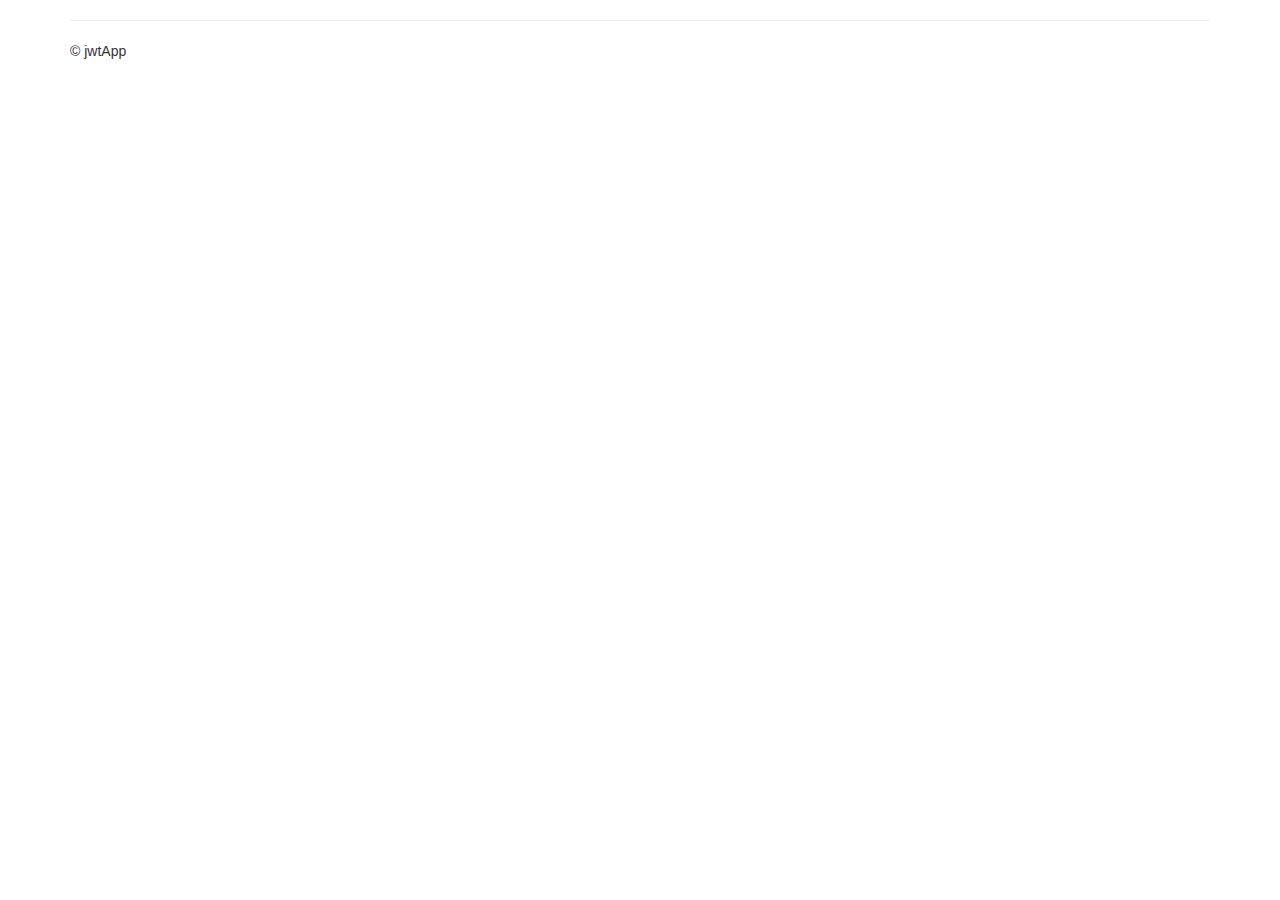
==== commit 3cd3ae8d: "auth" ====
--- a/index.html
+++ b/index.html
@@ -8,14 +8,19 @@
     <meta http-equiv="expires" content="0" />
     <meta http-equiv="expires" content="Tue, 01 Jan 1980 1:00:00 GMT" />
     <meta http-equiv="pragma" content="no-cache" />
+	<meta http-equiv="X-UA-Compatible" content="IE=9">
     <title>jwtApp</title>
     <link href="Content/css/bootstrap.min.css" rel="stylesheet" />
     <link href="Content/css/site.css" rel="stylesheet" />
     <link href="Content/css/loading-bar.css" rel="stylesheet" />
     <link href="Content/css/font-awesome.min.css" rel="stylesheet" />
     <link href="Content/css/social-buttons.css" rel="stylesheet" />
+	<link href="Content/components.css" rel="stylesheet" />
 	<link href="Scripts/jwt_ui/jwtComponents.css" rel="stylesheet" />
-   
+    <link href="Scripts/lib/timepicker/bootstrap-timepicker.min.css" rel="stylesheet" />
+    <link href="Scripts/lib/colorpicker/css/bootstrap-colorpicker.min.css" rel="stylesheet" />
+	<link href="Scripts/lib/datepicker/css/bootstrap-datepicker3.standalone.min.css"  rel="stylesheet" />
+	<link href="Scripts/lib/dialog/bootstrap-dialog.min.css"  rel="stylesheet" />
 
 </head>
 <body>  
@@ -29,25 +34,39 @@
         </footer>
     </div>
 
-    <!--[if lt IE 10]><script src="Scripts/typedarray.js"></script><![endif]-->
     <script src="Scripts/lib/traceur.js"></script>
-    <script src="Scripts/lib/jquery.min.js"></script>   
-
-    <script src="Scripts/lib/angular.min.js"></script>
-    <script src="Scripts/lib/angular-animate.min.js"></script>
-    <script src="Scripts/lib/angular-resource.min.js"></script>    
-    <script src="Scripts/lib/angular-ui-router.min.js"></script> 
-        
+	
+    <!--[if IE]>
+	<script src="Scripts/lib/es5-shim.js"></script>
+	<script src="Scripts/lib/es5-sham.js"></script>	
+	<script src="Scripts/lib/typedarray.js"></script>
+	<![endif]-->
+	
+    <script src="Scripts/lib/jquery-2.1.1/jquery.min.js"></script>   
+	<script src="Scripts/lib/angular/angular.min.js"></script>
+	<script src="Scripts/lib/angular/angular-animate.min.js"></script>
+	<script src="Scripts/lib/angular/angular-resource.min.js"></script>
+	<script src="Scripts/lib/angular/angular-sanitize.min.js"></script>
+	<script src="Scripts/lib/angular/angular-ui-router.min.js"></script>
+	
     <script type="module" src="Scripts/appStarter.js"></script>
-
-    <script src="Scripts/lib/angular-local-storage.min.js"></script>
+	
+    <script src="Scripts/lib/angular/angular-local-storage.min.js"></script>
     <script src="Scripts/lib/loading-bar.min.js"></script>    
 	<script src="Scripts/lib/jquery.sparkline.js"></script> 
 	<script src="Scripts/lib/bootstrap.min.js"></script> 
 
-   <script src="Scripts/lib/react.min.js"></script>
+   <script src="Scripts/lib/react/react.min.js"></script>
    <script src="Scripts/lib/d3.min.js"></script>
+   <script src="Scripts/lib/highstock.src.js"></script>
+   <script src="Scripts/lib/highcharts-ng.js"></script>
+   <script src="Scripts/lib/jquery.form.js"></script>
    
-   <script src="Scripts/lib/jquery.form.js"></script>
+   <script src="Scripts/lib/timepicker/bootstrap-timepicker.min.js"></script>
+   <script src="Scripts/lib/colorpicker/js/bootstrap-colorpicker.min.js"></script>
+   <script src="Scripts/lib/datepicker/js/bootstrap-datepicker.min.js" ></script>
+   <script src="Scripts/lib/dialog/bootstrap-dialog.min.js" ></script>
+   <script src="Scripts/lib/export/excellentexport.min.js" ></script>
+   
 </body>
 </html>
--- a/Content/css/site.css
+++ b/Content/css/site.css
@@ -6,11 +6,14 @@
 
 body {
     /* Margin bottom by footer height */
-    margin-bottom: 60px;
-      padding-top: 40px;
-  xpadding-bottom: 10px;
+    margin-bottom: 10px;
+   xbackground-color:#fefbf7;/*#fefdfb*/
 }
 
+
+.content {
+    padding-top: 70px;    
+}
 
 
 #footer {
@@ -22,7 +25,7 @@
     background-color: #f5f5f5;
 }
 
-.text-muted {
+/*.text-muted {
     margin: 20px 0;
 }
 
@@ -55,7 +58,7 @@
         margin-bottom: 5px;
         border-top-left-radius: 0;
         border-top-right-radius: 0;
-    }
+    }*/
   .overlay {
   position: fixed;
   top: 0;
@@ -84,5 +87,6 @@
         padding-top: 7px;
     }
  .not-auth{
-     margin-top:10px;
- }+     margin-top:15px;	
+ }
+
--- a/Scripts/jwt_ui/jwtComponents.css
+++ b/Scripts/jwt_ui/jwtComponents.css
@@ -2,6 +2,11 @@
       min-height: 36px;
       padding: 0; 
       margin: 0; 
+     color: #333;
+     background-color: #f5f5f5;
+     border-bottom: 1px solid transparent;
+    border-bottom-left-radius: 1px;
+    border-bottom-right-radius: 1px;
 }
 .jwt-grid .table > tbody > tr > td, .jwt-grid .table > thead > tr > th{
     padding:4px;
@@ -148,3 +153,7 @@
     list-style:none;
     padding-left:2em;
 }
+.jwt-form .message {
+  margin-top: 0px;
+  margin-bottom: 0px;
+}